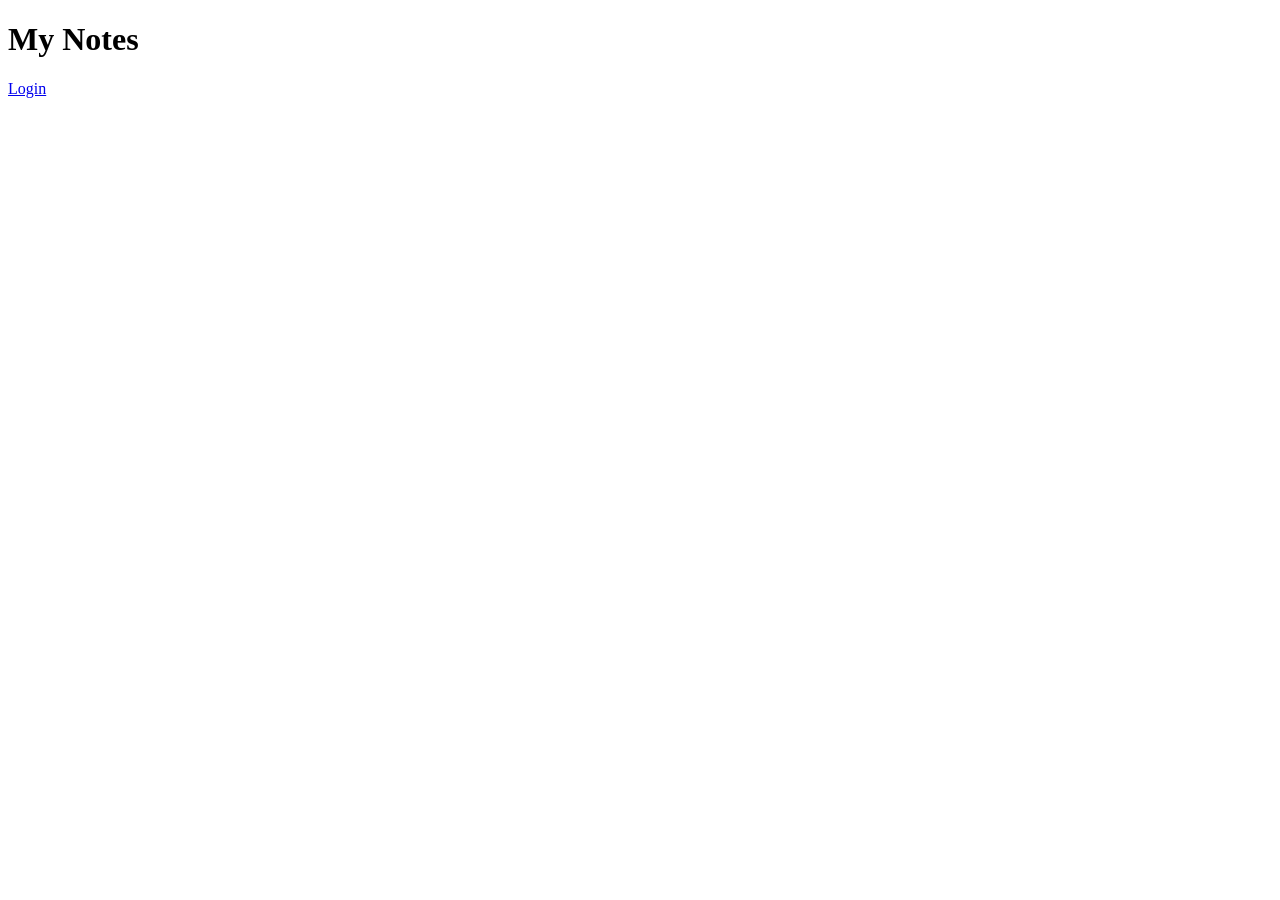
==== source/index.html @ 9460312a "Create index.html" ====
<!DOCTYPE html>
<html lang="en">
<head>
    <meta charset="UTF-8">
    <meta name="viewport" content="width=device-width, initial-scale=1.0">
    <title>Notes</title>
    <script>
        function checkLogin() {
            const loggedIn = localStorage.getItem("loggedIn");
            if (!loggedIn) {
                document.getElementById("edit-section").style.display = "none";
                document.getElementById("logout-button").style.display = "none";
            }
        }

        function logout() {
            localStorage.removeItem("loggedIn");
            window.location.reload();
        }

        window.onload = checkLogin;
    </script>
</head>
<body>
    <h1>My Notes</h1>
    
    <div id="edit-section">
        <button onclick="alert('Edit functionality coming soon!')">Edit Notes</button>
    </div>

    <button id="logout-button" onclick="logout()">Logout</button>

    <a href="/login.html">Login</a>
</body>
</html>
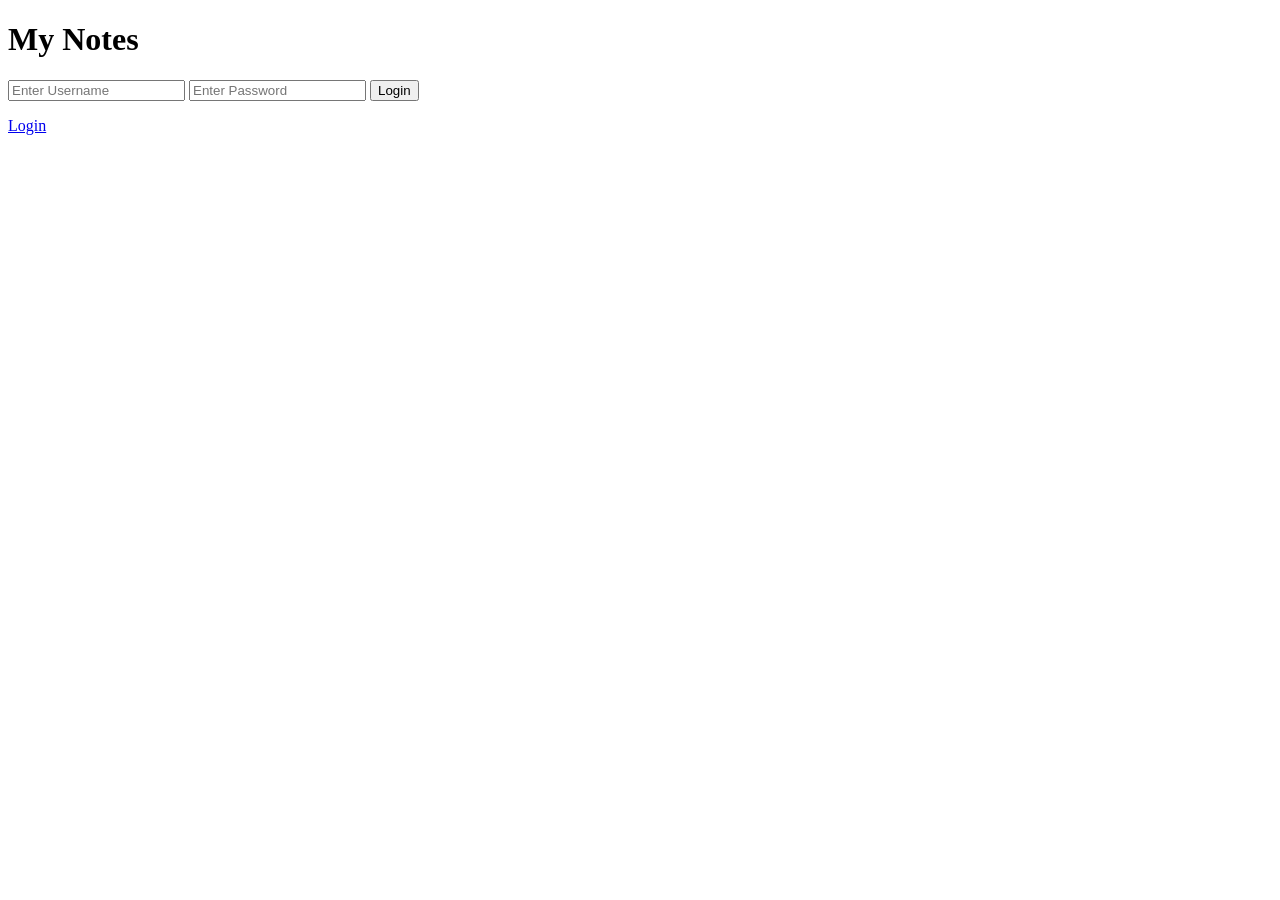
==== commit f1ee8028: "Update index.html" ====
--- a/source/index.html
+++ b/source/index.html
@@ -23,6 +23,14 @@
 </head>
 <body>
     <h1>My Notes</h1>
+
+    <form id="loginForm">
+  <input type="text" id="username" placeholder="Enter Username" required />
+  <input type="password" id="password" placeholder="Enter Password" required />
+  <button type="submit">Login</button>
+</form>
+<p id="loginMessage"></p>
+
     
     <div id="edit-section">
         <button onclick="alert('Edit functionality coming soon!')">Edit Notes</button>
